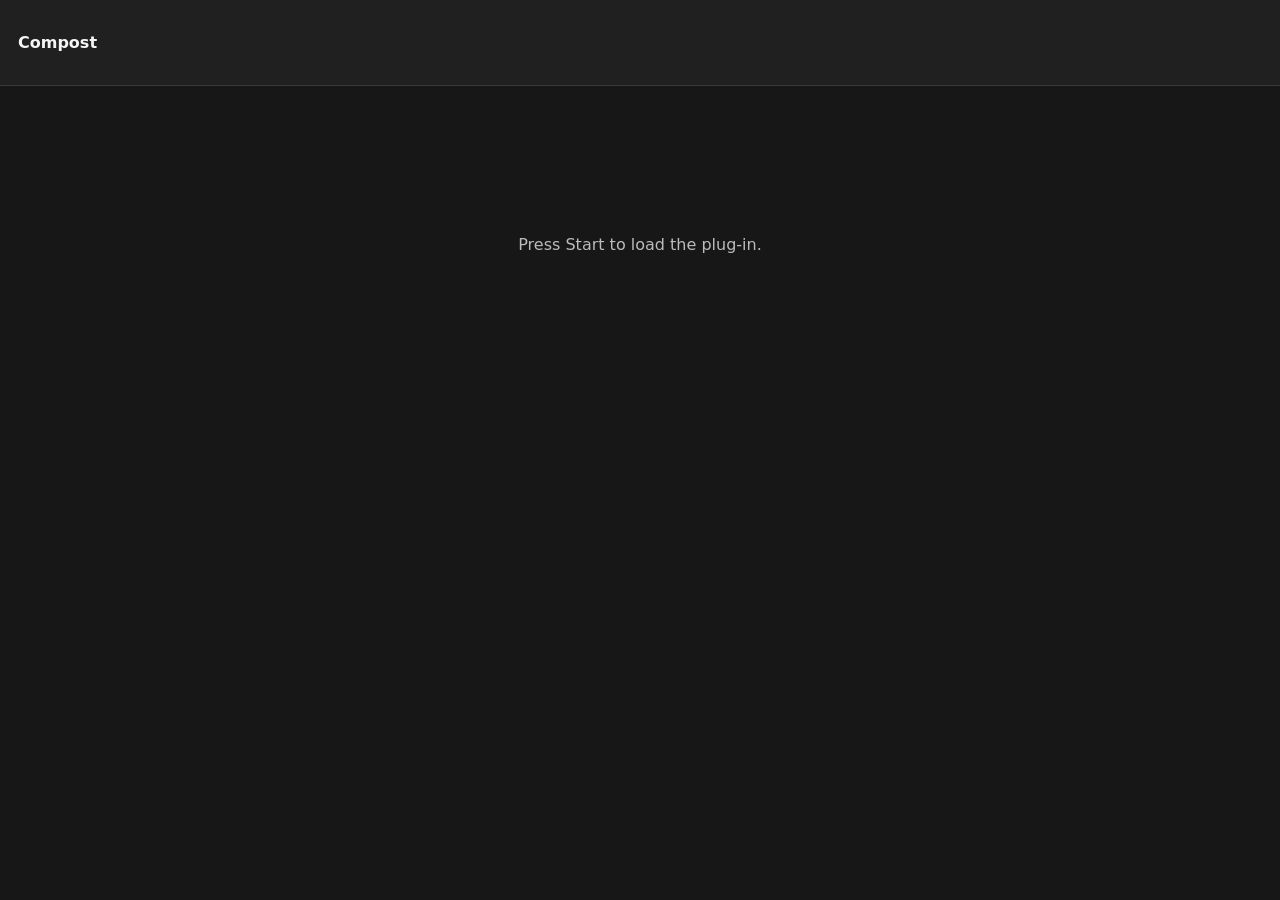
==== index.html @ ecea8e0a "Implement host-owned MIDI CC mapping" ====
<!doctype html>
<html lang="en">
<head>
  <meta charset="utf-8">
  <meta name="viewport" content="width=device-width, initial-scale=1">
  <title>Compost</title>
  <style>
    :root {
      color-scheme: dark;
      font-family: system-ui, sans-serif;
      background: #171717;
      color: #f4f4f4;
    }
    * { box-sizing: border-box; }
    body {
      min-height: 100vh;
      margin: 0;
      display: grid;
      grid-template-rows: auto auto auto 1fr;
    }
    header {
      min-height: 86px;
      padding: 8px 18px;
      display: flex;
      align-items: center;
      gap: 12px;
      border-bottom: 1px solid #393939;
      background: #202020;
    }
    h1 {
      margin: 0 auto 0 0;
      font-size: 1rem;
      font-weight: 600;
    }
    compost-audio,
    compost-button,
    compost-midi,
    compost-radio-group {
      --compost-audio-text: #f4f4f4;
      --compost-audio-muted: #bbb;
      --compost-audio-inactive-color: #ddd;
      --compost-audio-active-color: #8ee3b2;
      --compost-audio-active-text: #171717;
      --compost-audio-button-bg: #252525;
      --compost-audio-button-size: 54px;
      --compost-audio-button-gap: #202020;
      --compost-audio-focus-bracket-color: #8ee3b2;
      --compost-audio-color-scheme: dark;
      --compost-button-size: 54px;
      --compost-button-bg: #252525;
      --compost-button-border: #ddd;
      --compost-button-text: #ddd;
      --compost-button-fill: #8ee3b2;
      --compost-button-fill-text: #171717;
      --compost-button-gap: #202020;
      --compost-button-focus-bracket-color: #8ee3b2;
      --compost-button-color-scheme: dark;
      font-size: 11px;
    }
    compost-midi {
      width: min(220px, 28vw);
      --compost-midi-text: #f4f4f4;
      --compost-midi-muted: #bbb;
      --compost-midi-control-bg: #252525;
      --compost-midi-control-border: #ddd;
      --compost-midi-focus-color: #8ee3b2;
      --compost-midi-color-scheme: dark;
    }
    #preset-panel {
      padding: 10px 18px;
      border-bottom: 1px solid #393939;
      background: #202020;
    }
    #plugin-panel,
    #preset-panel,
    #parameter-panel[hidden],
    #mapping-panel[hidden],
    #plugin-panel[hidden],
    #preset-panel[hidden] { display: none; }
    #plugin-panel,
    #preset-panel {
      padding: 10px 18px;
      border-bottom: 1px solid #393939;
      background: #202020;
    }
    compost-radio-group {
      --compost-radio-group-color: #ddd;
      --compost-radio-group-fill: #8ee3b2;
      --compost-radio-group-focus: #8ee3b2;
      --compost-radio-group-color-scheme: dark;
    }
    #effect-controls[hidden] { display: none; }
    #effect-controls {
      display: flex;
      align-items: center;
      gap: 4px;
    }
    main {
      min-height: 0;
      padding: 18px;
      display: grid;
      grid-template-rows: minmax(280px, 1fr) auto;
      gap: 18px;
    }
    iframe {
      width: 100%;
      height: 100%;
      min-height: 280px;
      border: 0;
      border-radius: 8px;
      background: #171717;
    }
    #parameter-panel,
    #mapping-panel {
      display: grid;
      gap: 10px;
      padding: 12px;
      border: 1px solid #393939;
      border-radius: 8px;
      background: #202020;
    }
    #parameter-panel h2,
    #mapping-panel h2 {
      margin: 0;
      font-size: 0.8rem;
      font-weight: 600;
      color: #bbb;
    }
    #parameters {
      display: grid;
      grid-template-columns: repeat(auto-fit, minmax(220px, 1fr));
      gap: 10px 18px;
    }
    #mapping-controls {
      display: grid;
      gap: 8px;
    }
    .mapping-row {
      display: grid;
      grid-template-columns: minmax(120px, 1fr) 76px 68px auto auto auto minmax(150px, 1fr);
      align-items: center;
      gap: 6px;
      color: #ddd;
      font-size: 0.8rem;
    }
    .mapping-row select,
    .mapping-row input,
    .mapping-row button {
      min-height: 28px;
      border: 1px solid #555;
      border-radius: 4px;
      background: #252525;
      color: #ddd;
      font: inherit;
    }
    .mapping-row button { cursor: pointer; padding: 2px 8px; }
    .mapping-row button:focus-visible,
    .mapping-row select:focus-visible,
    .mapping-row input:focus-visible { outline: 2px solid #8ee3b2; outline-offset: 1px; }
    .mapping-status { color: #aaa; }
    compost-slider {
      --slider-panel-bg: transparent;
      --slider-color: #ddd;
      --slider-accent: #8ee3b2;
      --slider-focus-color: #8ee3b2;
      --slider-track: #555;
      min-width: 0;
    }
    #status {
      place-self: center;
      max-width: 70ch;
      color: #bbb;
      text-align: center;
      white-space: pre-wrap;
    }
    #status[data-error] { color: #ff9b9b; }
    #cpu {
      width: 5ch;
      color: #aaa;
      font: 11px ui-monospace, monospace;
      text-align: right;
    }
    audio,
    input[type="file"] { display: none; }
  </style>
</head>
<body data-archive="examples/public/char-example-synth.wclap.tar.gz">
  <script src="./page-proxy-service-worker.js"></script>
  <header>
    <h1 id="plugin-name">Compost</h1>
    <div id="midi-slot"></div>
    <div id="effect-controls" hidden>
      <compost-button id="play-input" label="Play"></compost-button>
      <compost-button id="load-input" label="Load"></compost-button>
    </div>
    <compost-button id="copy-state" label="Copy"></compost-button>
    <compost-button id="reset-state" label="Reset"></compost-button>
    <compost-audio start-label="Start" stop-label="Stop"></compost-audio>
    <output id="cpu" aria-label="CPU use"></output>
  </header>
  <section id="plugin-panel" aria-label="Plugins" hidden>
    <compost-radio-group id="plugins" label="Plugin"></compost-radio-group>
  </section>
  <section id="preset-panel" aria-label="Presets" hidden>
    <compost-radio-group id="presets" label="Presets"></compost-radio-group>
  </section>
  <main>
    <output id="status" role="status">Press Start to load the plug-in.</output>
    <section id="parameter-panel" aria-label="Parameters" hidden>
      <h2>Parameters</h2>
      <div id="parameters"></div>
    </section>
    <section id="mapping-panel" aria-label="MIDI mappings" hidden>
      <h2>MIDI CC mappings</h2>
      <div id="mapping-controls"></div>
    </section>
  </main>
  <audio id="input-audio" src="./audio/loop.mp3" loop crossorigin="anonymous"></audio>
  <input id="audio-file" type="file" accept="audio/*">
  <script type="module" src="./main.js"></script>
</body>
</html>
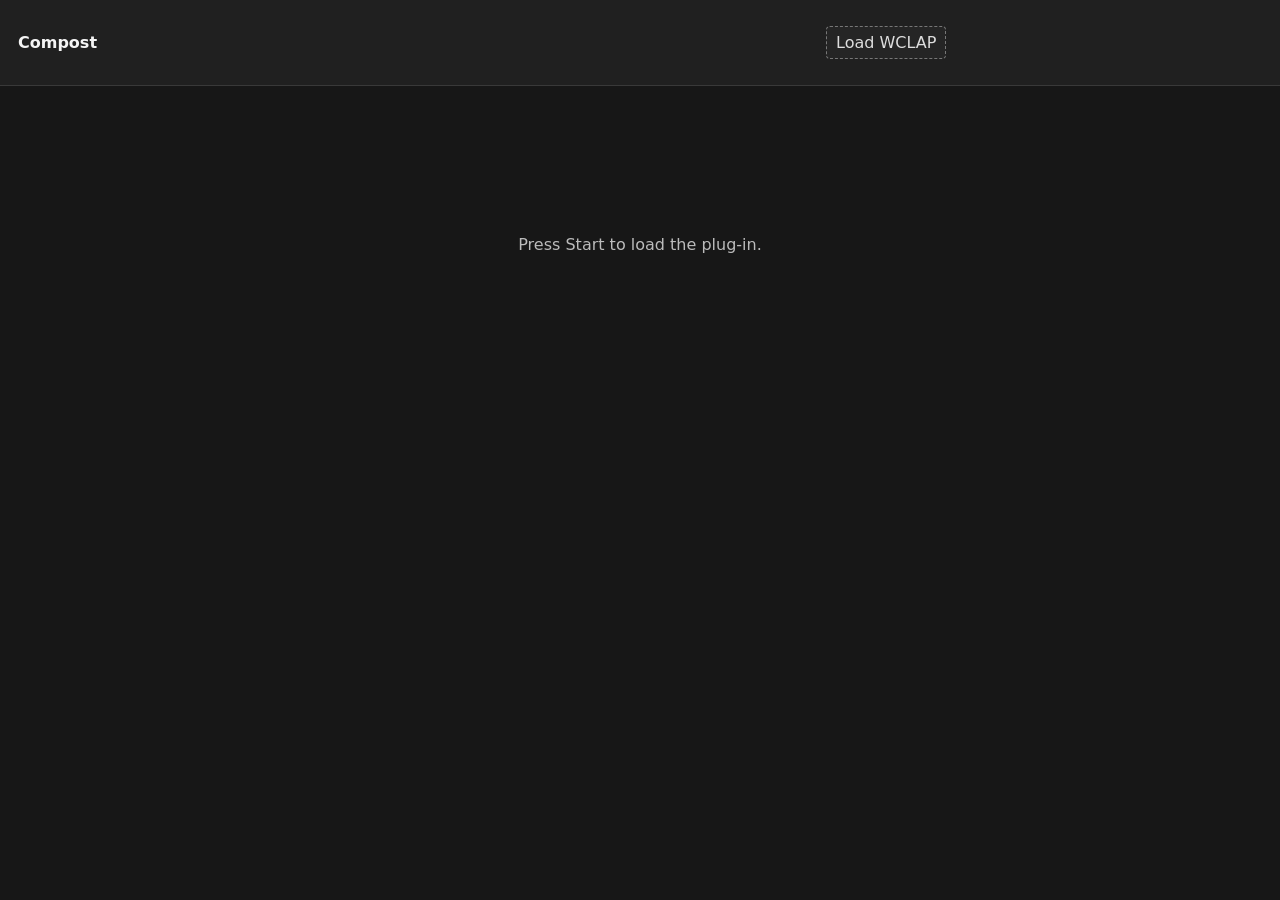
==== commit 89a90d9d: "feat(host): suspend browser audio on stop" ====
--- a/index.html
+++ b/index.html
@@ -16,26 +16,29 @@
       min-height: 100vh;
       margin: 0;
       display: grid;
-      grid-template-rows: auto auto auto 1fr;
+      grid-template-rows: auto auto auto minmax(0, 1fr) auto;
     }
     header {
       min-height: 86px;
       padding: 8px 18px;
       display: flex;
+      flex-wrap: wrap;
       align-items: center;
       gap: 12px;
+      row-gap: 4px;
       border-bottom: 1px solid #393939;
       background: #202020;
     }
     h1 {
-      margin: 0 auto 0 0;
+      flex: 1 1 140px;
+      min-width: 0;
+      margin: 0;
       font-size: 1rem;
       font-weight: 600;
     }
     compost-audio,
     compost-button,
-    compost-midi,
-    compost-radio-group {
+    compost-midi {
       --compost-audio-text: #f4f4f4;
       --compost-audio-muted: #bbb;
       --compost-audio-inactive-color: #ddd;
@@ -66,35 +69,155 @@
       --compost-midi-focus-color: #8ee3b2;
       --compost-midi-color-scheme: dark;
     }
+    #midi-slot {
+      flex: 0 1 220px;
+      min-width: 0;
+    }
+    #midi-map-slot[hidden],
+    #parameter-panel[hidden],
+    #plugin-panel[hidden],
+    #preset-panel[hidden],
+    #plugin-info-panel[hidden] { display: none; }
+    #plugin-panel,
     #preset-panel {
+      display: flex;
+      align-items: center;
+      gap: 6px;
+      flex: 0 1 auto;
+      min-width: 0;
+      padding: 0;
+      border: 0;
+      background: transparent;
+    }
+    #plugin-info-panel {
       padding: 10px 18px;
       border-bottom: 1px solid #393939;
       background: #202020;
     }
-    #plugin-panel,
-    #preset-panel,
-    #parameter-panel[hidden],
-    #mapping-panel[hidden],
-    #plugin-panel[hidden],
-    #preset-panel[hidden] { display: none; }
-    #plugin-panel,
-    #preset-panel {
-      padding: 10px 18px;
+    #plugin-info-panel h2 {
+      margin: 0 0 8px;
+      font-size: 0.8rem;
+      font-weight: 600;
+      color: #bbb;
+    }
+    #plugin-info {
+      display: grid;
+      grid-template-columns: minmax(90px, max-content) minmax(0, 1fr);
+      gap: 5px 16px;
+      margin: 0;
+      max-width: 90ch;
+      font-size: 0.82rem;
+    }
+    #plugin-info dt { color: #999; }
+    #plugin-info dd { margin: 0; color: #eee; overflow-wrap: anywhere; }
+    #midi-map-slot {
+      display: flex;
+      justify-content: flex-end;
+      padding: 8px 18px;
       border-bottom: 1px solid #393939;
-      background: #202020;
-    }
-    compost-radio-group {
-      --compost-radio-group-color: #ddd;
-      --compost-radio-group-fill: #8ee3b2;
-      --compost-radio-group-focus: #8ee3b2;
-      --compost-radio-group-color-scheme: dark;
+      background: #171717;
+    }
+    #midi-map-slot standalone-midi-map { width: min(100%, 360px); }
+    #archive-drop,
+    #plugin-info-toggle {
+      position: relative;
+      z-index: 1002;
+      border: 1px dashed #777;
+      border-radius: 4px;
+      background: #252525;
+      color: #ddd;
+      cursor: pointer;
+      font: inherit;
+      padding: 6px 9px;
+      white-space: nowrap;
+    }
+    #archive-drop:hover,
+    #archive-drop:focus-visible,
+    #archive-drop[data-dragover],
+    #plugin-info-toggle:hover,
+    #plugin-info-toggle:focus-visible {
+      border-color: #8ee3b2;
+      background: #303a34;
+    }
+    #archive-drop:focus-visible,
+    #plugin-info-toggle:focus-visible {
+      outline: 2px solid #8ee3b2;
+      outline-offset: 2px;
+    }
+    #plugin-info-toggle[hidden] { display: none; }
+    #plugin-info-toggle[aria-pressed="true"] {
+      border-style: solid;
+      border-color: #8ee3b2;
+      background: #8ee3b2;
+      color: #171717;
+    }
+    #plugin-panel label,
+    #preset-panel label {
+      display: inline;
+      margin: 0;
+      color: #bbb;
+      font-size: 0.75rem;
+      white-space: nowrap;
+    }
+    #plugin-panel select,
+    #preset-panel select {
+      appearance: auto;
+      -webkit-appearance: menulist;
+      width: clamp(10ch, 20vw, 220px);
+      min-width: 0;
+      max-width: 220px;
+      padding: 3px 5px;
+      background: #252525;
+      color: #eee;
+      font: inherit;
+    }
+    #plugin-panel select:focus-visible,
+    #preset-panel select:focus-visible {
+      outline: 2px solid #8ee3b2;
+      outline-offset: 2px;
     }
     #effect-controls[hidden] { display: none; }
+    #host-controls-toggle[hidden] { display: none; }
+    #host-controls-toggle {
+      border: 1px solid #777;
+      border-radius: 4px;
+      background: #252525;
+      color: #ddd;
+      cursor: pointer;
+      font: inherit;
+      padding: 6px 9px;
+    }
+    #host-controls-toggle[aria-pressed="true"] {
+      border-color: #8ee3b2;
+      background: #8ee3b2;
+      color: #171717;
+    }
+    #host-controls-toggle:focus-visible {
+      outline: 2px solid #8ee3b2;
+      outline-offset: 2px;
+    }
     #effect-controls {
       display: flex;
       align-items: center;
       gap: 4px;
-    }
+      flex: 0 0 auto;
+    }
+    #host-keyboard[hidden] { display: none; }
+    #host-keyboard {
+      --compost-piano-height: 112px;
+      --compost-piano-background: #202020;
+      --piano-natural-background: #f4f4f4;
+      --piano-natural-border: #777;
+      --piano-accidental-background: #171717;
+      --piano-accidental-border: #000;
+      --piano-active-background: #8ee3b2;
+      --piano-active-border: #8ee3b2;
+      --piano-label: #555;
+      --piano-active-label: #171717;
+      --compost-piano-color-scheme: dark;
+    }
+    body[data-host-keyboard] main { padding-bottom: 144px; }
+    body[data-host-keyboard] iframe { max-height: calc(100vh - 340px); }
     main {
       min-height: 0;
       padding: 18px;
@@ -103,15 +226,17 @@
       gap: 18px;
     }
     iframe {
-      width: 100%;
-      height: 100%;
+      width: min(100%, 640px);
+      height: 420px;
+      max-height: calc(100vh - 230px);
       min-height: 280px;
+      aspect-ratio: 640 / 420;
+      justify-self: center;
       border: 0;
       border-radius: 8px;
       background: #171717;
     }
-    #parameter-panel,
-    #mapping-panel {
+    #parameter-panel {
       display: grid;
       gap: 10px;
       padding: 12px;
@@ -119,8 +244,7 @@
       border-radius: 8px;
       background: #202020;
     }
-    #parameter-panel h2,
-    #mapping-panel h2 {
+    #parameter-panel h2 {
       margin: 0;
       font-size: 0.8rem;
       font-weight: 600;
@@ -131,39 +255,18 @@
       grid-template-columns: repeat(auto-fit, minmax(220px, 1fr));
       gap: 10px 18px;
     }
-    #mapping-controls {
-      display: grid;
-      gap: 8px;
-    }
-    .mapping-row {
-      display: grid;
-      grid-template-columns: minmax(120px, 1fr) 76px 68px auto auto auto minmax(150px, 1fr);
-      align-items: center;
-      gap: 6px;
-      color: #ddd;
-      font-size: 0.8rem;
-    }
-    .mapping-row select,
-    .mapping-row input,
-    .mapping-row button {
-      min-height: 28px;
-      border: 1px solid #555;
-      border-radius: 4px;
-      background: #252525;
-      color: #ddd;
-      font: inherit;
-    }
-    .mapping-row button { cursor: pointer; padding: 2px 8px; }
-    .mapping-row button:focus-visible,
-    .mapping-row select:focus-visible,
-    .mapping-row input:focus-visible { outline: 2px solid #8ee3b2; outline-offset: 1px; }
-    .mapping-status { color: #aaa; }
     compost-slider {
       --slider-panel-bg: transparent;
-      --slider-color: #ddd;
-      --slider-accent: #8ee3b2;
-      --slider-focus-color: #8ee3b2;
-      --slider-track: #555;
+      --slider-text: #f4f4f4;
+      --slider-value: #e1e7ee;
+      --slider-fill: #8ee3b2;
+      --slider-thumb: #f4f4f4;
+      --slider-thumb-border: #171717;
+      --slider-track: #6c7682;
+      --slider-value-editor-bg: #252525;
+      --slider-focus-bracket-color: #8ee3b2;
+      --midi-map-learn-color: #8ee3b2;
+      --midi-map-label-shadow: 0 1px 2px #171717;
       min-width: 0;
     }
     #status {
@@ -175,34 +278,48 @@
     }
     #status[data-error] { color: #ff9b9b; }
     #cpu {
-      width: 5ch;
+      flex: 0 0 auto;
+      min-width: 9ch;
+      width: max-content;
+      margin-left: auto;
       color: #aaa;
       font: 11px ui-monospace, monospace;
+      white-space: nowrap;
       text-align: right;
     }
     audio,
     input[type="file"] { display: none; }
   </style>
 </head>
-<body data-archive="examples/public/char-example-synth.wclap.tar.gz">
+<body data-archive="examples/public/char-example-synth.wclap.tar.gz?v=20260808-host-ui">
   <script src="./page-proxy-service-worker.js"></script>
   <header>
     <h1 id="plugin-name">Compost</h1>
+    <button id="archive-drop" type="button" aria-label="Load a WCLAP plug-in">Load WCLAP</button>
     <div id="midi-slot"></div>
     <div id="effect-controls" hidden>
       <compost-button id="play-input" label="Play"></compost-button>
       <compost-button id="load-input" label="Load"></compost-button>
     </div>
-    <compost-button id="copy-state" label="Copy"></compost-button>
-    <compost-button id="reset-state" label="Reset"></compost-button>
-    <compost-audio start-label="Start" stop-label="Stop"></compost-audio>
+    <button id="host-controls-toggle" type="button" hidden aria-pressed="false">UI</button>
+    <button id="plugin-info-toggle" type="button" hidden aria-pressed="false">Info</button>
+    <section id="plugin-panel" aria-label="Plugins" hidden>
+      <label for="plugins">Plugin</label>
+      <select id="plugins" aria-label="Plugin"></select>
+    </section>
+    <section id="preset-panel" aria-label="Presets" hidden>
+      <label for="presets">Preset</label>
+      <select id="presets" aria-label="Preset"></select>
+    </section>
+    <compost-audio modal centered-while-off start-label="Start audio" stop-label="Stop audio"></compost-audio>
     <output id="cpu" aria-label="CPU use"></output>
   </header>
-  <section id="plugin-panel" aria-label="Plugins" hidden>
-    <compost-radio-group id="plugins" label="Plugin"></compost-radio-group>
+  <section id="plugin-info-panel" aria-label="Plug-in information" hidden>
+    <h2>Plug-in information</h2>
+    <dl id="plugin-info"></dl>
   </section>
-  <section id="preset-panel" aria-label="Presets" hidden>
-    <compost-radio-group id="presets" label="Presets"></compost-radio-group>
+  <section id="midi-map-slot" aria-label="MIDI mapping" hidden>
+    <standalone-midi-map id="midi-map"></standalone-midi-map>
   </section>
   <main>
     <output id="status" role="status">Press Start to load the plug-in.</output>
@@ -210,13 +327,11 @@
       <h2>Parameters</h2>
       <div id="parameters"></div>
     </section>
-    <section id="mapping-panel" aria-label="MIDI mappings" hidden>
-      <h2>MIDI CC mappings</h2>
-      <div id="mapping-controls"></div>
-    </section>
   </main>
+  <compost-piano id="host-keyboard" root-note="36" note-count="49" hidden></compost-piano>
   <audio id="input-audio" src="./audio/loop.mp3" loop crossorigin="anonymous"></audio>
   <input id="audio-file" type="file" accept="audio/*">
-  <script type="module" src="./main.js"></script>
+  <input id="archive-file" type="file" accept=".wclap,.wclap.tar.gz,.tar.gz,application/gzip,application/x-gzip">
+  <script type="module" src="./main.js?v=20260808-audio-default"></script>
 </body>
 </html>
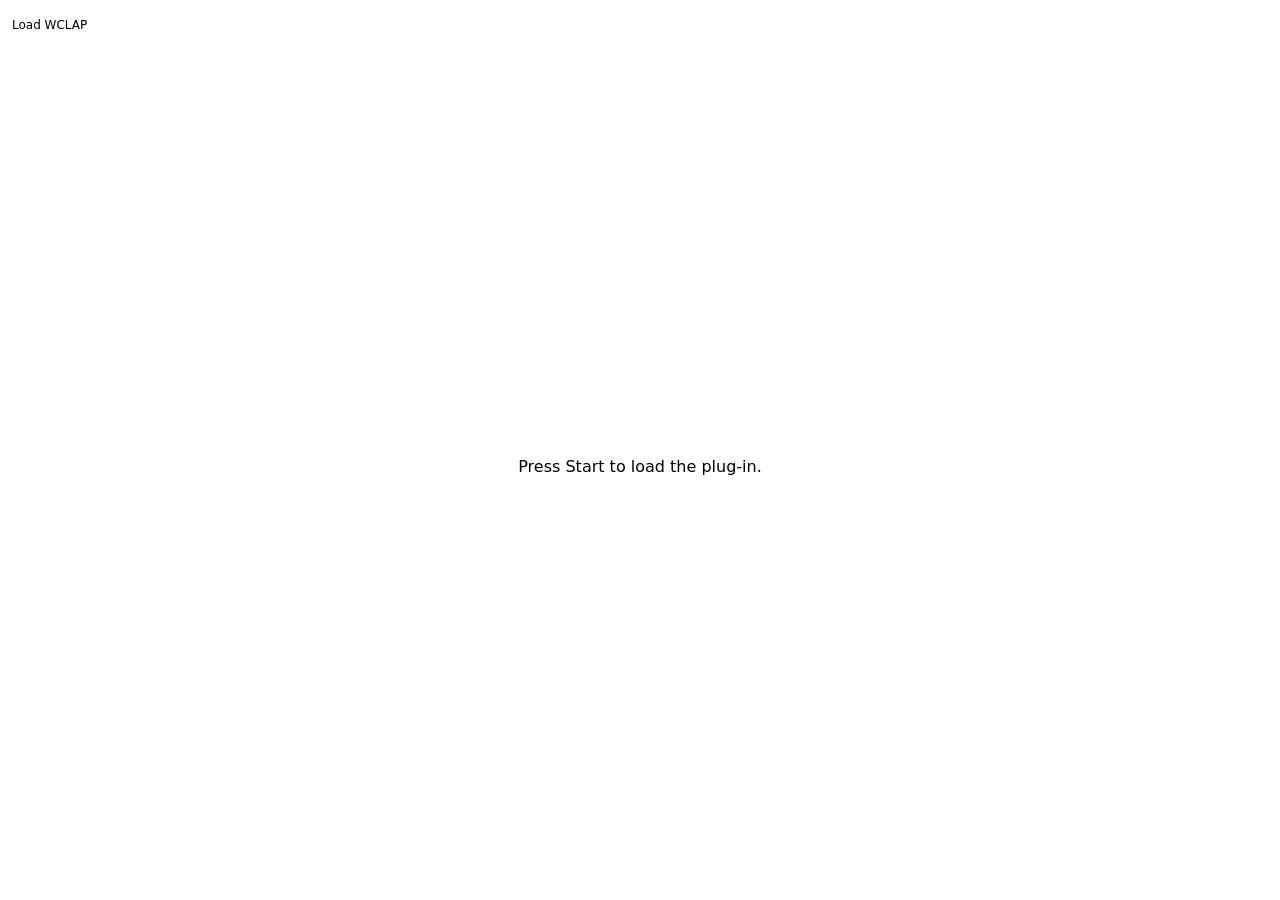
==== commit f90db939: "Adopt Compost host UI and MIDI mapping" ====
--- a/index.html
+++ b/index.html
@@ -1,337 +1,89 @@
 <!doctype html>
-<html lang="en">
+<html lang="en" data-compost-theme="dark">
 <head>
   <meta charset="utf-8">
   <meta name="viewport" content="width=device-width, initial-scale=1">
   <title>Compost</title>
-  <style>
-    :root {
-      color-scheme: dark;
-      font-family: system-ui, sans-serif;
-      background: #171717;
-      color: #f4f4f4;
-    }
-    * { box-sizing: border-box; }
-    body {
-      min-height: 100vh;
-      margin: 0;
-      display: grid;
-      grid-template-rows: auto auto auto minmax(0, 1fr) auto;
-    }
-    header {
-      min-height: 86px;
-      padding: 8px 18px;
-      display: flex;
-      flex-wrap: wrap;
-      align-items: center;
-      gap: 12px;
-      row-gap: 4px;
-      border-bottom: 1px solid #393939;
-      background: #202020;
-    }
-    h1 {
-      flex: 1 1 140px;
-      min-width: 0;
-      margin: 0;
-      font-size: 1rem;
-      font-weight: 600;
-    }
-    compost-audio,
-    compost-button,
-    compost-midi {
-      --compost-audio-text: #f4f4f4;
-      --compost-audio-muted: #bbb;
-      --compost-audio-inactive-color: #ddd;
-      --compost-audio-active-color: #8ee3b2;
-      --compost-audio-active-text: #171717;
-      --compost-audio-button-bg: #252525;
-      --compost-audio-button-size: 54px;
-      --compost-audio-button-gap: #202020;
-      --compost-audio-focus-bracket-color: #8ee3b2;
-      --compost-audio-color-scheme: dark;
-      --compost-button-size: 54px;
-      --compost-button-bg: #252525;
-      --compost-button-border: #ddd;
-      --compost-button-text: #ddd;
-      --compost-button-fill: #8ee3b2;
-      --compost-button-fill-text: #171717;
-      --compost-button-gap: #202020;
-      --compost-button-focus-bracket-color: #8ee3b2;
-      --compost-button-color-scheme: dark;
-      font-size: 11px;
-    }
-    compost-midi {
-      width: min(220px, 28vw);
-      --compost-midi-text: #f4f4f4;
-      --compost-midi-muted: #bbb;
-      --compost-midi-control-bg: #252525;
-      --compost-midi-control-border: #ddd;
-      --compost-midi-focus-color: #8ee3b2;
-      --compost-midi-color-scheme: dark;
-    }
-    #midi-slot {
-      flex: 0 1 220px;
-      min-width: 0;
-    }
-    #midi-map-slot[hidden],
-    #parameter-panel[hidden],
-    #plugin-panel[hidden],
-    #preset-panel[hidden],
-    #plugin-info-panel[hidden] { display: none; }
-    #plugin-panel,
-    #preset-panel {
-      display: flex;
-      align-items: center;
-      gap: 6px;
-      flex: 0 1 auto;
-      min-width: 0;
-      padding: 0;
-      border: 0;
-      background: transparent;
-    }
-    #plugin-info-panel {
-      padding: 10px 18px;
-      border-bottom: 1px solid #393939;
-      background: #202020;
-    }
-    #plugin-info-panel h2 {
-      margin: 0 0 8px;
-      font-size: 0.8rem;
-      font-weight: 600;
-      color: #bbb;
-    }
-    #plugin-info {
-      display: grid;
-      grid-template-columns: minmax(90px, max-content) minmax(0, 1fr);
-      gap: 5px 16px;
-      margin: 0;
-      max-width: 90ch;
-      font-size: 0.82rem;
-    }
-    #plugin-info dt { color: #999; }
-    #plugin-info dd { margin: 0; color: #eee; overflow-wrap: anywhere; }
-    #midi-map-slot {
-      display: flex;
-      justify-content: flex-end;
-      padding: 8px 18px;
-      border-bottom: 1px solid #393939;
-      background: #171717;
-    }
-    #midi-map-slot standalone-midi-map { width: min(100%, 360px); }
-    #archive-drop,
-    #plugin-info-toggle {
-      position: relative;
-      z-index: 1002;
-      border: 1px dashed #777;
-      border-radius: 4px;
-      background: #252525;
-      color: #ddd;
-      cursor: pointer;
-      font: inherit;
-      padding: 6px 9px;
-      white-space: nowrap;
-    }
-    #archive-drop:hover,
-    #archive-drop:focus-visible,
-    #archive-drop[data-dragover],
-    #plugin-info-toggle:hover,
-    #plugin-info-toggle:focus-visible {
-      border-color: #8ee3b2;
-      background: #303a34;
-    }
-    #archive-drop:focus-visible,
-    #plugin-info-toggle:focus-visible {
-      outline: 2px solid #8ee3b2;
-      outline-offset: 2px;
-    }
-    #plugin-info-toggle[hidden] { display: none; }
-    #plugin-info-toggle[aria-pressed="true"] {
-      border-style: solid;
-      border-color: #8ee3b2;
-      background: #8ee3b2;
-      color: #171717;
-    }
-    #plugin-panel label,
-    #preset-panel label {
-      display: inline;
-      margin: 0;
-      color: #bbb;
-      font-size: 0.75rem;
-      white-space: nowrap;
-    }
-    #plugin-panel select,
-    #preset-panel select {
-      appearance: auto;
-      -webkit-appearance: menulist;
-      width: clamp(10ch, 20vw, 220px);
-      min-width: 0;
-      max-width: 220px;
-      padding: 3px 5px;
-      background: #252525;
-      color: #eee;
-      font: inherit;
-    }
-    #plugin-panel select:focus-visible,
-    #preset-panel select:focus-visible {
-      outline: 2px solid #8ee3b2;
-      outline-offset: 2px;
-    }
-    #effect-controls[hidden] { display: none; }
-    #host-controls-toggle[hidden] { display: none; }
-    #host-controls-toggle {
-      border: 1px solid #777;
-      border-radius: 4px;
-      background: #252525;
-      color: #ddd;
-      cursor: pointer;
-      font: inherit;
-      padding: 6px 9px;
-    }
-    #host-controls-toggle[aria-pressed="true"] {
-      border-color: #8ee3b2;
-      background: #8ee3b2;
-      color: #171717;
-    }
-    #host-controls-toggle:focus-visible {
-      outline: 2px solid #8ee3b2;
-      outline-offset: 2px;
-    }
-    #effect-controls {
-      display: flex;
-      align-items: center;
-      gap: 4px;
-      flex: 0 0 auto;
-    }
-    #host-keyboard[hidden] { display: none; }
-    #host-keyboard {
-      --compost-piano-height: 112px;
-      --compost-piano-background: #202020;
-      --piano-natural-background: #f4f4f4;
-      --piano-natural-border: #777;
-      --piano-accidental-background: #171717;
-      --piano-accidental-border: #000;
-      --piano-active-background: #8ee3b2;
-      --piano-active-border: #8ee3b2;
-      --piano-label: #555;
-      --piano-active-label: #171717;
-      --compost-piano-color-scheme: dark;
-    }
-    body[data-host-keyboard] main { padding-bottom: 144px; }
-    body[data-host-keyboard] iframe { max-height: calc(100vh - 340px); }
-    main {
-      min-height: 0;
-      padding: 18px;
-      display: grid;
-      grid-template-rows: minmax(280px, 1fr) auto;
-      gap: 18px;
-    }
-    iframe {
-      width: min(100%, 640px);
-      height: 420px;
-      max-height: calc(100vh - 230px);
-      min-height: 280px;
-      aspect-ratio: 640 / 420;
-      justify-self: center;
-      border: 0;
-      border-radius: 8px;
-      background: #171717;
-    }
-    #parameter-panel {
-      display: grid;
-      gap: 10px;
-      padding: 12px;
-      border: 1px solid #393939;
-      border-radius: 8px;
-      background: #202020;
-    }
-    #parameter-panel h2 {
-      margin: 0;
-      font-size: 0.8rem;
-      font-weight: 600;
-      color: #bbb;
-    }
-    #parameters {
-      display: grid;
-      grid-template-columns: repeat(auto-fit, minmax(220px, 1fr));
-      gap: 10px 18px;
-    }
-    compost-slider {
-      --slider-panel-bg: transparent;
-      --slider-text: #f4f4f4;
-      --slider-value: #e1e7ee;
-      --slider-fill: #8ee3b2;
-      --slider-thumb: #f4f4f4;
-      --slider-thumb-border: #171717;
-      --slider-track: #6c7682;
-      --slider-value-editor-bg: #252525;
-      --slider-focus-bracket-color: #8ee3b2;
-      --midi-map-learn-color: #8ee3b2;
-      --midi-map-label-shadow: 0 1px 2px #171717;
-      min-width: 0;
-    }
-    #status {
-      place-self: center;
-      max-width: 70ch;
-      color: #bbb;
-      text-align: center;
-      white-space: pre-wrap;
-    }
-    #status[data-error] { color: #ff9b9b; }
-    #cpu {
-      flex: 0 0 auto;
-      min-width: 9ch;
-      width: max-content;
-      margin-left: auto;
-      color: #aaa;
-      font: 11px ui-monospace, monospace;
-      white-space: nowrap;
-      text-align: right;
-    }
-    audio,
-    input[type="file"] { display: none; }
-  </style>
+  <link rel="stylesheet" href="./compost/src/themes.css">
+  <link rel="stylesheet" href="./host.css">
 </head>
 <body data-archive="examples/public/char-example-synth.wclap.tar.gz?v=20260808-host-ui">
   <script src="./page-proxy-service-worker.js"></script>
-  <header>
-    <h1 id="plugin-name">Compost</h1>
-    <button id="archive-drop" type="button" aria-label="Load a WCLAP plug-in">Load WCLAP</button>
-    <div id="midi-slot"></div>
-    <div id="effect-controls" hidden>
-      <compost-button id="play-input" label="Play"></compost-button>
-      <compost-button id="load-input" label="Load"></compost-button>
-    </div>
-    <button id="host-controls-toggle" type="button" hidden aria-pressed="false">UI</button>
-    <button id="plugin-info-toggle" type="button" hidden aria-pressed="false">Info</button>
-    <section id="plugin-panel" aria-label="Plugins" hidden>
-      <label for="plugins">Plugin</label>
-      <select id="plugins" aria-label="Plugin"></select>
+  <div class="app-frame">
+    <header class="host-toolbar">
+      <h1 id="plugin-name" class="sr-only">Compost</h1>
+      <compost-audio
+        modal
+        centered-while-off
+        start-label="⏻"
+        stop-label="⏻"
+        start-aria-label="Start audio"
+        stop-aria-label="Suspend audio"
+        latency-hint="0"
+      ></compost-audio>
+      <compost-button id="midi-map-toggle" mode="switch" label="MIDI Map" hidden></compost-button>
+      <button id="archive-drop" class="toolbar-button" type="button" aria-label="Load a WCLAP plug-in">Load WCLAP</button>
+      <div id="effect-controls" hidden>
+        <compost-button id="play-input" label="Play"></compost-button>
+        <compost-button id="load-input" label="Load"></compost-button>
+      </div>
+      <section id="plugin-panel" class="toolbar-select" aria-label="Plugins" hidden>
+        <span>Plugin</span>
+        <compost-select id="plugins" name="plugin" aria-label="Plugin"></compost-select>
+      </section>
+      <section id="preset-panel" class="toolbar-select" aria-label="Presets" hidden>
+        <span>Preset</span>
+        <compost-select id="presets" name="preset" aria-label="Preset"></compost-select>
+      </section>
+      <button id="host-controls-toggle" class="toolbar-button" type="button" hidden aria-pressed="false">UI</button>
+      <button id="plugin-info-toggle" class="toolbar-button" type="button" hidden aria-pressed="false">Info</button>
+      <output id="cpu" aria-label="CPU use"></output>
+    </header>
+
+    <section id="plugin-info-panel" aria-label="Plug-in information" hidden>
+      <h2>Plug-in information</h2>
+      <dl id="plugin-info"></dl>
     </section>
-    <section id="preset-panel" aria-label="Presets" hidden>
-      <label for="presets">Preset</label>
-      <select id="presets" aria-label="Preset"></select>
-    </section>
-    <compost-audio modal centered-while-off start-label="Start audio" stop-label="Stop audio"></compost-audio>
-    <output id="cpu" aria-label="CPU use"></output>
-  </header>
-  <section id="plugin-info-panel" aria-label="Plug-in information" hidden>
-    <h2>Plug-in information</h2>
-    <dl id="plugin-info"></dl>
-  </section>
-  <section id="midi-map-slot" aria-label="MIDI mapping" hidden>
-    <standalone-midi-map id="midi-map"></standalone-midi-map>
-  </section>
-  <main>
-    <output id="status" role="status">Press Start to load the plug-in.</output>
-    <section id="parameter-panel" aria-label="Parameters" hidden>
-      <h2>Parameters</h2>
-      <div id="parameters"></div>
-    </section>
-  </main>
+
+    <compost-drawer
+      id="midi-drawer"
+      class="midi-drawer"
+      edge="left"
+      resizable
+      min-size="320"
+      max-size="560"
+      hidden
+    >
+      <span slot="title" class="midi-drawer-title">
+        MIDI
+        <span class="midi-activity-led" data-midi-activity aria-hidden="true"></span>
+      </span>
+      <div class="drawer-stack">
+        <section class="drawer-section">
+          <h2>Input</h2>
+          <div id="midi-slot"></div>
+        </section>
+        <section id="midi-mappings-section" class="drawer-section" hidden>
+          <h2>Mappings</h2>
+          <p>Use MIDI Map, then move a real MIDI CC over a plug-in control.</p>
+          <compost-midi-mappings id="midi-map"></compost-midi-mappings>
+        </section>
+      </div>
+    </compost-drawer>
+
+    <main>
+      <output id="status" role="status">Press Start to load the plug-in.</output>
+      <section id="parameter-panel" aria-label="Parameters" hidden>
+        <h2>Parameters</h2>
+        <div id="parameters"></div>
+      </section>
+    </main>
+  </div>
+
   <compost-piano id="host-keyboard" root-note="36" note-count="49" hidden></compost-piano>
   <audio id="input-audio" src="./audio/loop.mp3" loop crossorigin="anonymous"></audio>
   <input id="audio-file" type="file" accept="audio/*">
   <input id="archive-file" type="file" accept=".wclap,.wclap.tar.gz,.tar.gz,application/gzip,application/x-gzip">
-  <script type="module" src="./main.js?v=20260808-audio-default"></script>
+  <script type="module" src="./main.js?v=20260809-compost-host"></script>
 </body>
 </html>
--- a/host.css
+++ b/host.css
@@ -0,0 +1,477 @@
+:root {
+  --bg: var(--compost-theme-bg);
+  --panel: var(--compost-theme-panel);
+  --line: var(--compost-theme-line);
+  --text: var(--compost-theme-text);
+  --muted: var(--compost-theme-muted);
+  --accent: var(--compost-theme-accent);
+  --danger: var(--compost-theme-danger);
+  --control-bg: var(--compost-theme-control-bg);
+  --control-border: var(--compost-theme-control-border);
+  --active-text: var(--compost-theme-active-text);
+  --toolbar-height: 50px;
+  --midi-drawer-space: 0px;
+  color-scheme: var(--compost-theme-color-scheme);
+  font-family: ui-sans-serif, system-ui, sans-serif;
+  background: var(--bg);
+  color: var(--text);
+}
+
+* { box-sizing: border-box; }
+html, body { min-height: 100%; }
+body { margin: 0; background: var(--bg); color: var(--text); }
+
+body[data-midi-map-mode]::after {
+  content: "";
+  position: fixed;
+  inset: 0;
+  z-index: 1000;
+  pointer-events: none;
+  border: 3px solid var(--compost-theme-learn);
+  box-shadow: inset 0 0 28px color-mix(in srgb, var(--compost-theme-learn) 12%, transparent);
+}
+
+button, input, select, textarea { font: inherit; }
+h1, h2, p { margin: 0; }
+[hidden] { display: none !important; }
+
+.sr-only {
+  position: absolute;
+  width: 1px;
+  height: 1px;
+  padding: 0;
+  margin: -1px;
+  overflow: hidden;
+  clip: rect(0 0 0 0);
+  white-space: nowrap;
+  border: 0;
+}
+
+.app-frame {
+  display: grid;
+  grid-template-columns: auto minmax(0, 1fr);
+  grid-template-rows: auto auto minmax(0, 1fr);
+  min-height: 100vh;
+  height: 100dvh;
+  overflow: hidden;
+}
+
+.host-toolbar {
+  position: relative;
+  z-index: 30;
+  grid-column: 1 / -1;
+  grid-row: 1;
+  display: flex;
+  align-items: stretch;
+  min-width: 0;
+  min-height: var(--toolbar-height);
+  background: var(--panel);
+  border-bottom: 1px solid var(--line);
+  font-size: 12px;
+}
+
+.host-toolbar > * {
+  flex: 0 0 auto;
+}
+
+.host-toolbar compost-audio {
+  --compost-audio-button-size: calc(var(--toolbar-height) - 1px);
+  --compost-audio-button-border: transparent;
+  --compost-audio-button-border-width: 0;
+  --compost-audio-ring-width: 0;
+  --compost-audio-ring-space: 0;
+  --compost-audio-focus-bracket-offset: 0px;
+  --compost-audio-focus-bracket-pulse-offset: 0px;
+  --compost-button-width: calc(var(--toolbar-height) - 1px);
+  --compost-button-height: calc(var(--toolbar-height) - 1px);
+  height: calc(var(--toolbar-height) - 1px);
+  font-size: 20px;
+}
+
+.host-toolbar compost-audio[centered-while-off]:not([running]) {
+  --compost-audio-button-size: 88px;
+  --compost-button-width: 88px;
+  --compost-button-height: 88px;
+  --compost-audio-button-border: var(--text);
+  --compost-audio-button-border-width: 3px;
+  --compost-audio-ring-width: 2px;
+  --compost-audio-ring-space: 10px;
+  --compost-audio-centered-placeholder-height: calc(var(--toolbar-height) - 1px);
+}
+
+.host-toolbar compost-audio::part(power-button),
+.host-toolbar compost-audio::part(button) {
+  --compost-button-focus-bracket-offset: 0px;
+  --compost-button-focus-bracket-pulse-offset: 0px;
+  --compost-button-focus-bracket-length: 0px;
+  --compost-button-focus-bracket-thickness: 0px;
+}
+
+#midi-map-toggle,
+#effect-controls compost-button {
+  --compost-button-width: 82px;
+  --compost-button-height: calc(var(--toolbar-height) - 1px);
+  --compost-button-ring-space: 0;
+  --compost-button-border-width: 0;
+  --compost-button-outline-width: 0;
+  --compost-button-focus-bracket-offset: 0px;
+  --compost-button-focus-bracket-pulse-offset: 0px;
+  --compost-button-focus-bracket-length: 0px;
+  --compost-button-focus-bracket-thickness: 0px;
+  --compost-button-bg: var(--panel);
+  --compost-button-gap: var(--panel);
+  height: calc(var(--toolbar-height) - 1px);
+  border-left: 1px solid var(--line);
+  font: inherit;
+}
+
+#midi-map-toggle[pressed] {
+  --compost-button-fill: color-mix(in srgb, var(--compost-theme-learn) 78%, var(--panel));
+}
+
+#midi-map-toggle[pressed]::part(button) {
+  background: linear-gradient(
+    180deg,
+    color-mix(in srgb, var(--compost-theme-learn) 72%, var(--panel)),
+    color-mix(in srgb, var(--compost-theme-learn) 58%, var(--panel))
+  );
+  animation: midi-map-frame 2.8s ease-in-out infinite;
+}
+
+#midi-map-toggle::part(button) { outline: 0; }
+
+#midi-map-toggle:focus-within::part(button) {
+  box-shadow: inset 0 0 0 1px var(--accent);
+}
+
+@keyframes midi-map-frame {
+  0%, 100% {
+    box-shadow: inset 0 0 0 1px color-mix(in srgb, var(--accent) 55%, transparent);
+  }
+  50% {
+    box-shadow: inset 0 0 0 2px var(--accent);
+  }
+}
+
+#effect-controls {
+  display: flex;
+  align-items: stretch;
+}
+
+#effect-controls compost-button {
+  --compost-button-width: 58px;
+}
+
+.toolbar-button {
+  min-width: 58px;
+  height: calc(var(--toolbar-height) - 1px);
+  padding: 0 12px;
+  border: 0;
+  border-left: 1px solid var(--line);
+  border-radius: 0;
+  background: var(--panel);
+  color: var(--text);
+  cursor: pointer;
+  white-space: nowrap;
+}
+
+.toolbar-button:hover,
+.toolbar-button[data-dragover] {
+  background: color-mix(in srgb, var(--panel) 88%, var(--text));
+}
+
+.toolbar-button:focus-visible {
+  position: relative;
+  z-index: 2;
+  outline: 2px solid var(--accent);
+  outline-offset: -2px;
+}
+
+.toolbar-button[aria-pressed="true"] {
+  background: var(--accent);
+  color: var(--active-text);
+}
+
+.toolbar-select {
+  display: flex;
+  align-items: center;
+  min-width: 0;
+  height: calc(var(--toolbar-height) - 1px);
+  border-left: 1px solid var(--line);
+}
+
+.toolbar-select > span {
+  padding-left: 12px;
+  color: var(--muted);
+  white-space: nowrap;
+}
+
+.toolbar-select compost-select {
+  width: clamp(130px, 17vw, 230px);
+  --compost-select-height: calc(var(--toolbar-height) - 1px);
+  --compost-select-popup-offset: 0px;
+  --compost-select-bg: var(--panel);
+  --compost-select-border: transparent;
+  --compost-select-hover-bg: color-mix(in srgb, var(--panel) 88%, var(--text));
+}
+
+.toolbar-select compost-select::part(button) {
+  border: 0;
+  outline-offset: -2px;
+}
+
+#cpu {
+  flex: 0 0 auto;
+  min-width: 90px;
+  margin-left: auto;
+  padding: 0 10px;
+  display: grid;
+  place-items: center end;
+  color: var(--muted);
+  border-left: 1px solid var(--line);
+  font: 11px ui-monospace, monospace;
+  white-space: nowrap;
+}
+
+#plugin-info-panel {
+  position: relative;
+  z-index: 25;
+  grid-column: 1 / -1;
+  grid-row: 2;
+  padding: 12px 16px;
+  border-bottom: 1px solid var(--line);
+  background: var(--panel);
+}
+
+#plugin-info-panel h2,
+.drawer-section h2,
+#parameter-panel h2 {
+  margin-bottom: 8px;
+  color: var(--muted);
+  font-size: 12px;
+  letter-spacing: 0.08em;
+  text-transform: uppercase;
+}
+
+#plugin-info {
+  display: grid;
+  grid-template-columns: minmax(90px, max-content) minmax(0, 1fr);
+  gap: 5px 16px;
+  max-width: 100ch;
+  margin: 0;
+  font-size: 12px;
+}
+
+#plugin-info dt { color: var(--muted); }
+#plugin-info dd { margin: 0; overflow-wrap: anywhere; }
+
+.midi-drawer {
+  --compost-drawer-size: 420px;
+  --compost-drawer-content-padding: 12px;
+  --compost-drawer-title-size: var(--toolbar-height);
+  --compost-drawer-title-padding: 9px 11px;
+  grid-column: 1;
+  grid-row: 3;
+  align-self: stretch;
+  min-width: 0;
+  height: 100%;
+  z-index: 20;
+}
+
+.midi-drawer:not([open]) {
+  width: var(--toolbar-height);
+}
+
+.midi-drawer-title {
+  display: inline-flex;
+  align-items: center;
+  gap: 7px;
+}
+
+.midi-activity-led {
+  width: 7px;
+  height: 7px;
+  flex: none;
+  border-radius: 50%;
+  background: var(--accent);
+  box-shadow: 0 0 7px color-mix(in srgb, var(--accent) 72%, transparent);
+  opacity: 0.18;
+  transition: opacity 20ms linear;
+}
+
+.midi-activity-led.active { opacity: 1; }
+
+.drawer-stack,
+.drawer-section {
+  display: grid;
+  min-width: 0;
+}
+
+.drawer-stack { gap: 16px; }
+.drawer-section { gap: 9px; }
+
+.drawer-section + .drawer-section {
+  padding-top: 16px;
+  border-top: 1px solid var(--line);
+}
+
+.drawer-section p {
+  color: var(--muted);
+  font-size: 12px;
+  line-height: 1.4;
+}
+
+compost-midi {
+  width: 100%;
+  --compost-midi-columns: 1fr;
+}
+
+compost-midi-mappings {
+  --compost-midi-mappings-table-width: 100%;
+}
+
+compost-midi-mappings::part(heading) {
+  display: none;
+}
+
+main {
+  grid-column: 2;
+  grid-row: 3;
+  min-width: 0;
+  min-height: 0;
+  padding: 22px;
+  display: grid;
+  grid-template-rows: minmax(280px, 1fr) auto;
+  gap: 18px;
+  overflow: auto;
+}
+
+iframe {
+  width: min(100%, 640px);
+  height: 420px;
+  max-height: calc(100vh - 220px);
+  min-height: 280px;
+  aspect-ratio: 640 / 420;
+  justify-self: center;
+  border: 1px solid var(--line);
+  border-radius: 0;
+  background: var(--bg);
+}
+
+#parameter-panel {
+  display: grid;
+  align-self: start;
+  align-content: start;
+  gap: 10px;
+  padding: 14px;
+  border: 1px solid var(--line);
+  background: var(--panel);
+}
+
+#parameters {
+  display: grid;
+  grid-template-columns: repeat(auto-fill, minmax(96px, 116px));
+  justify-content: start;
+  align-items: start;
+  gap: 16px 12px;
+}
+
+#parameters compost-knob {
+  min-width: 0;
+  --knob-scale: 0.78;
+}
+
+#status {
+  place-self: center;
+  max-width: 70ch;
+  color: var(--muted);
+  text-align: center;
+  white-space: pre-wrap;
+}
+
+#status[data-error] { color: var(--danger); }
+
+#host-keyboard {
+  --compost-piano-height: 112px;
+  --compost-piano-dock-offset: calc(var(--midi-drawer-space) / 2);
+  --compost-piano-background: var(--panel);
+  --piano-natural-background: #d8d8d6;
+  --piano-natural-border: #151515;
+  --piano-accidental-background: #151515;
+  --piano-accidental-border: #151515;
+  --piano-active-background: var(--accent);
+  --piano-active-border: var(--accent);
+  --piano-label: #555;
+  --piano-active-label: var(--active-text);
+  --compost-piano-color-scheme: dark;
+}
+
+body[data-host-keyboard] main { padding-bottom: 140px; }
+body[data-host-keyboard] iframe { max-height: calc(100vh - 300px); }
+
+audio,
+input[type="file"] { display: none; }
+
+@media (max-width: 900px) {
+  .host-toolbar {
+    flex-wrap: wrap;
+    align-content: start;
+    height: auto;
+  }
+
+  #cpu { margin-left: 0; }
+}
+
+@media (max-width: 600px) {
+  .app-frame {
+    display: flex;
+    flex-direction: column;
+    height: auto;
+    min-height: 100dvh;
+    overflow: visible;
+  }
+
+  .host-toolbar {
+    order: 1;
+    position: sticky;
+    top: 0;
+  }
+
+  .toolbar-select {
+    flex: 1 1 220px;
+  }
+
+  .toolbar-select compost-select {
+    flex: 1 1 auto;
+    width: auto;
+  }
+
+  #plugin-info-panel { order: 2; }
+
+  .midi-drawer {
+    --compost-drawer-size: min(70dvh, 420px);
+    order: 3;
+    width: 100%;
+    height: auto;
+  }
+
+  .midi-drawer:not([open]) { width: 100%; }
+
+  main {
+    order: 4;
+    width: 100%;
+    min-height: calc(100dvh - var(--toolbar-height));
+    overflow: visible;
+    padding: 14px;
+  }
+
+  iframe { max-height: none; }
+
+  #host-keyboard {
+    --compost-piano-dock-offset: 0px;
+  }
+}
+
+@media (prefers-reduced-motion: reduce) {
+  #midi-map-toggle[pressed]::part(button) { animation: none; }
+}
